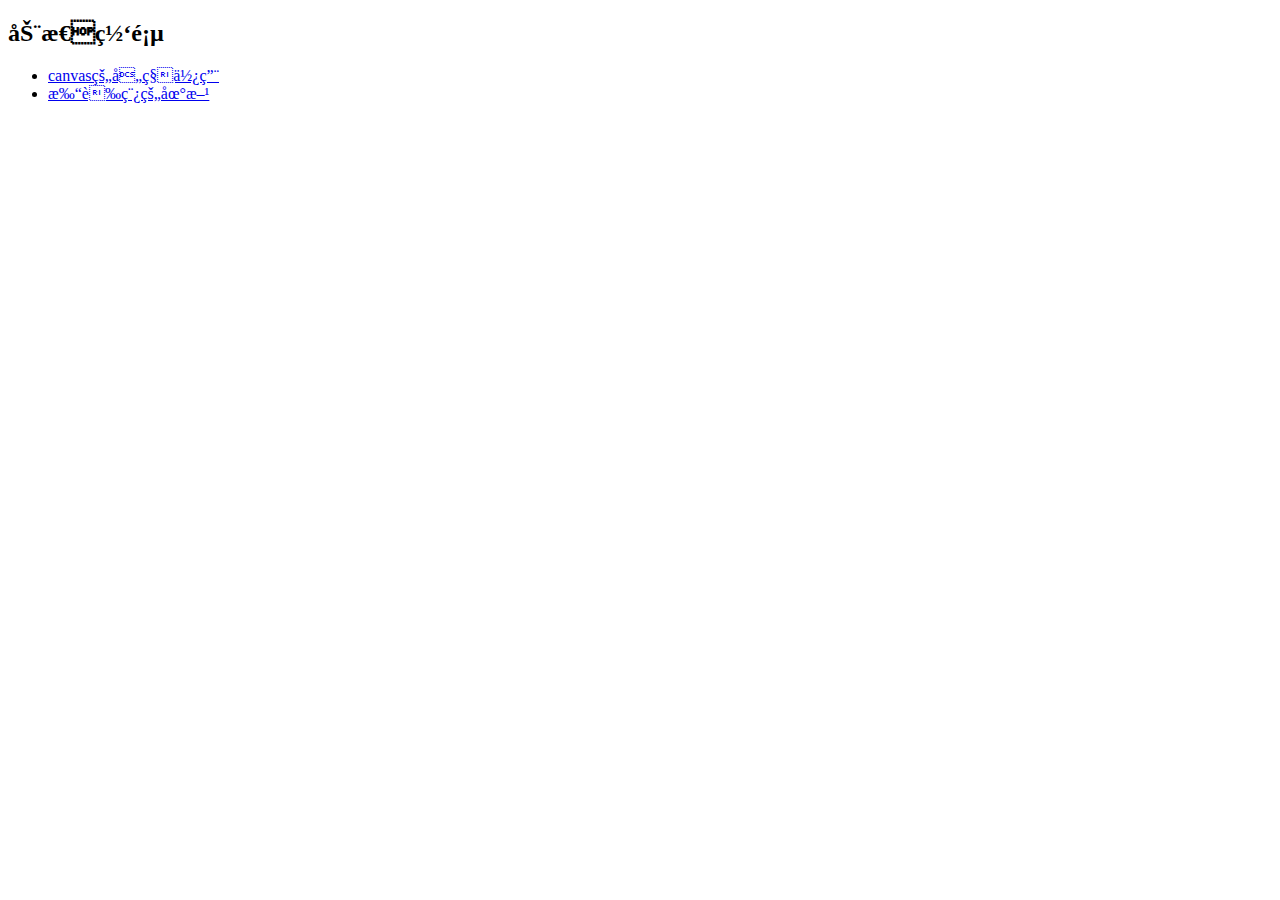
==== web学习/index.html @ bf4caf1b "增加了微博搜索的简单实现" ====
<!DOCTYPE html>
<html>
  <head>
	<title>学习内容</title>
	<meta name="author" content="mintyi">
	<meta http-equiv="charset" content="UTF-8">
	<meta http-equiv="content-type" content="text/html">
  </head>
  
  <body>
	<h2>动态网页</h2>
	<ul>
	  <li><a href='./canvas.html' target='_blank'> canvas的各种使用</a></li>
	  <li><a href='./draft.html' target='_blank'>打草稿的地方</a></li>
	 </ul>
  </body>
 </html>
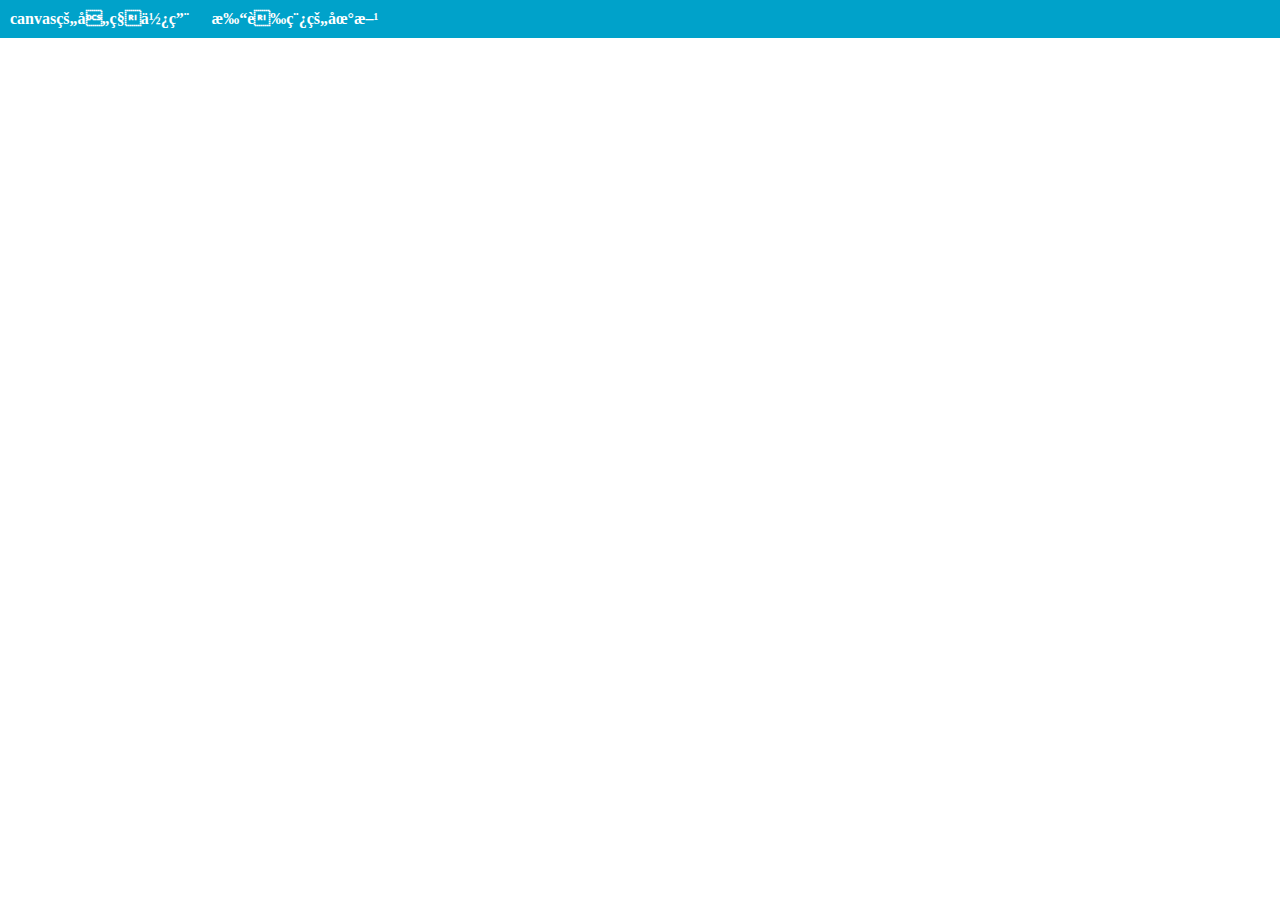
==== commit d3eb28f6: "add angular js usage" ====
--- a/web学习/index.html
+++ b/web学习/index.html
@@ -6,10 +6,41 @@
 	<meta http-equiv="charset" content="UTF-8">
 	<meta http-equiv="content-type" content="text/html">
   </head>
-  
+  <style>
+  body, div, ul, li{
+  	margin:0; 
+  	padding:0;
+  	font-style: normal;
+  } 
+  body{
+  	font-size: 62.5%;
+  }
+  ul#navfirst {
+  	width: 100%;
+	height: 100%;
+  	background: #00A2CA;
+  	list-style-type: none;
+  	box-sizing: content-box;
+  	padding: 1em 0;
+  }
+  ul#navfirst li{
+  	display: inline;
+  	margin: 1em;
+  }
+  ul#navfirst li a{
+  	color: white;
+  	display: inline-block;
+  	font-weight: bold;
+  	text-align: center;
+  	text-decoration: none;
+  	font-size: 1.6em;
+  }
+  ul#navfirst li a:hover,a:active{
+  	text-decoration: underline;
+  }
+</style>
   <body>
-	<h2>动态网页</h2>
-	<ul>
+	<ul id="navfirst">
 	  <li><a href='./canvas.html' target='_blank'> canvas的各种使用</a></li>
 	  <li><a href='./draft.html' target='_blank'>打草稿的地方</a></li>
 	 </ul>
